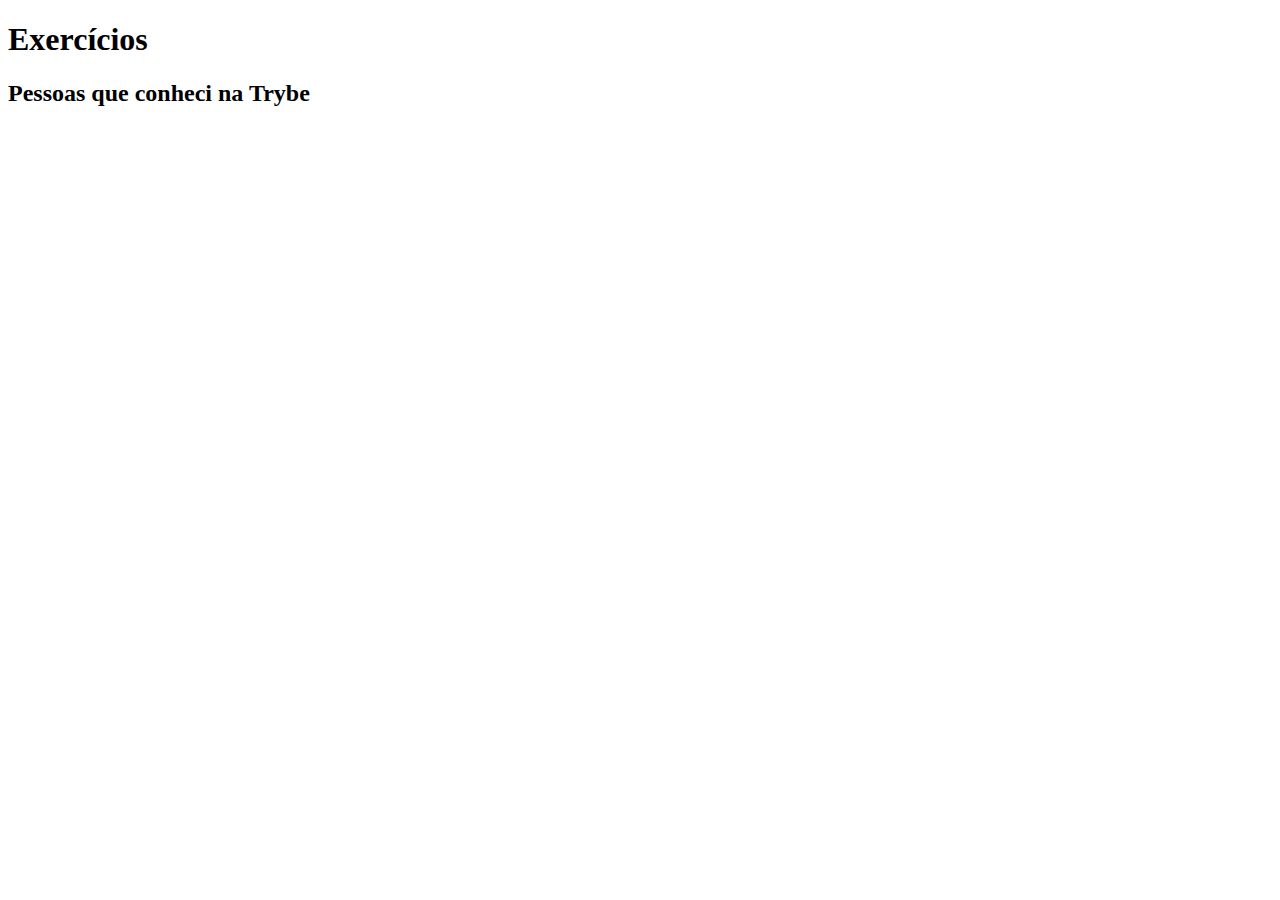
==== fundamentos/bloco-3/3.1/index.html @ 119761ba "Começo dos exercicios dia 3.1" ====
<!DOCTYPE html>
<html lang="pt-br">
    <head> 
        <meta charset="UTF-8">
        <title>Aprendendo HTML</title>
    </head>
    <body>
        <h1>Exercícios</h1>
        <h2>Pessoas que conheci na Trybe</h2>
    </body>
</html>
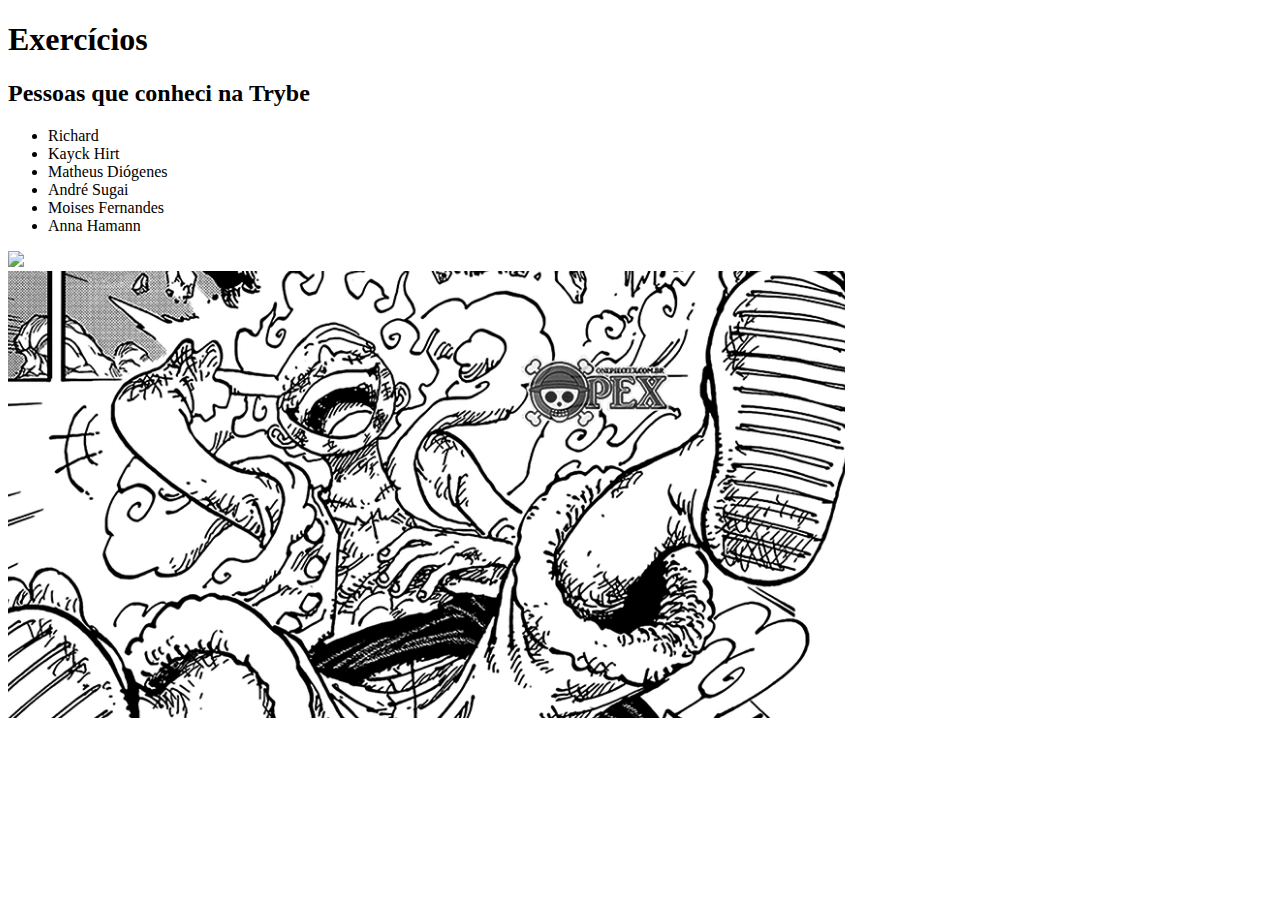
==== commit 2f9ff121: "primeiro exercicio dia 3.1" ====
--- a/fundamentos/bloco-3/3.1/index.html
+++ b/fundamentos/bloco-3/3.1/index.html
@@ -7,5 +7,16 @@
     <body>
         <h1>Exercícios</h1>
         <h2>Pessoas que conheci na Trybe</h2>
-    </body>
+        <ul>
+            <li>Richard</li>
+            <li>Kayck Hirt</li>
+            <li>Matheus Diógenes</li>
+            <li>André Sugai</li>
+            <li>Moises Fernandes</li>
+            <li>Anna Hamann</li>
+        </ul>
+        <img src="https://media-exp1.licdn.com/dms/image/C5603AQG_em9Ey9dl-Q/profile-displayphoto-shrink_200_200/0/1652829037917?e=1661385600&v=beta&t=YTe3P-glhGpzvoI2JZVjls4aiJmeK_N6iLR4GKkAxeM">
+        <br>
+        <img src="Gear 5.png">
+        </body>
 </html>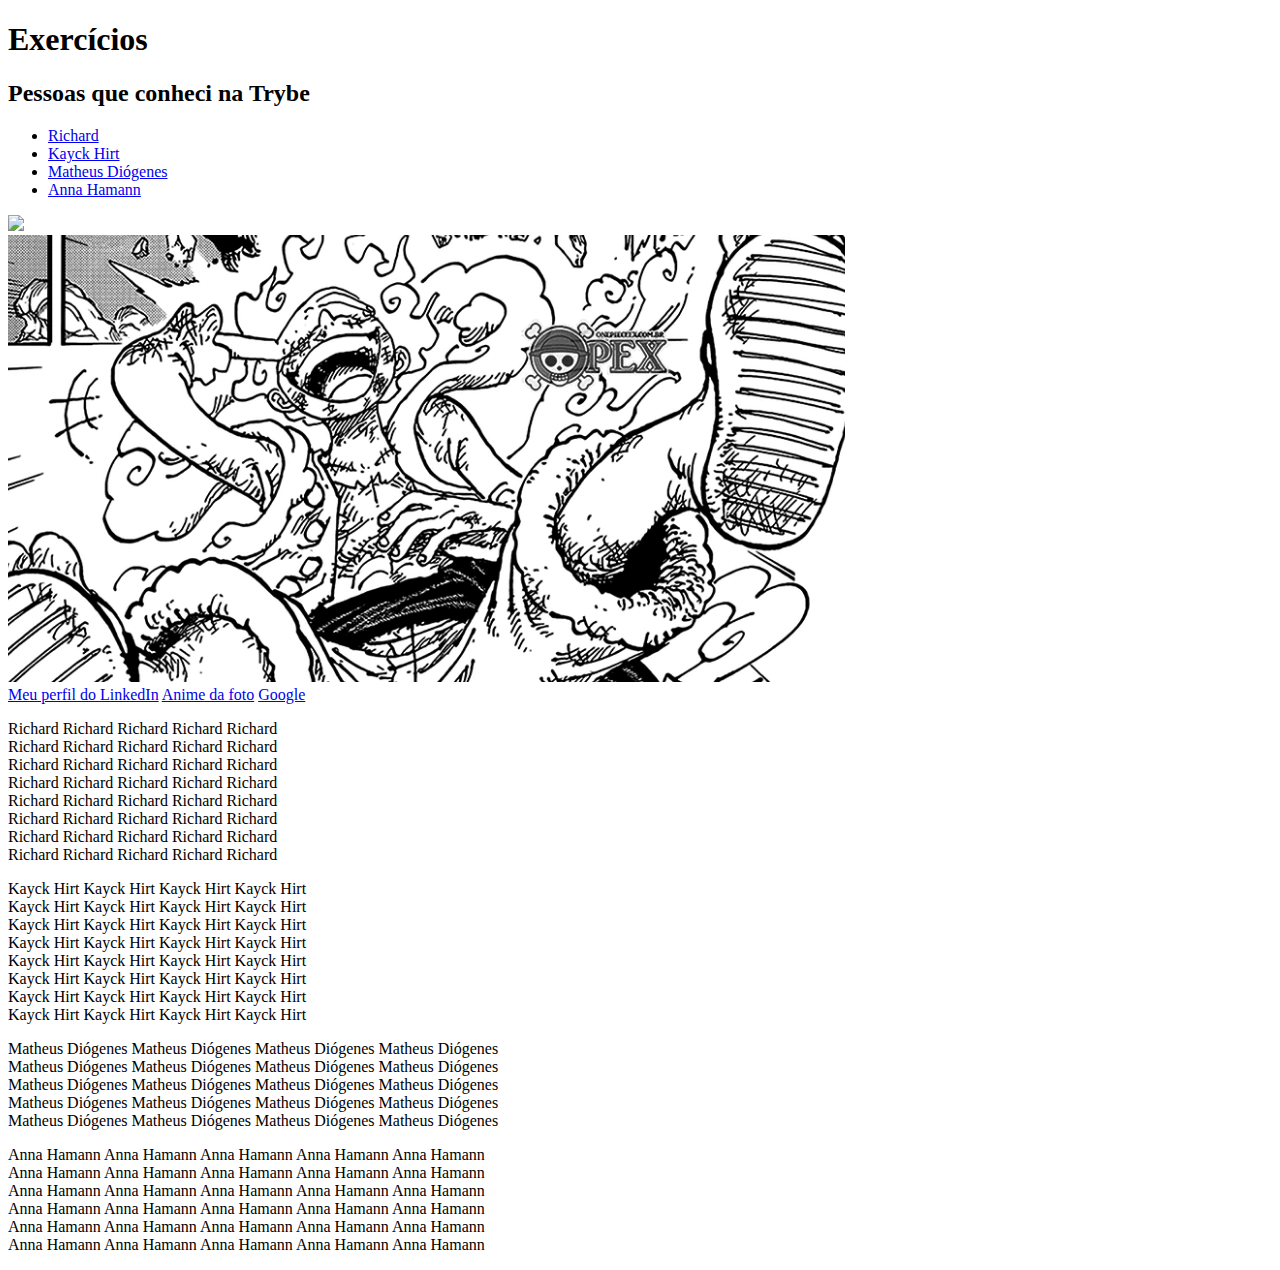
==== commit 5e4f45a2: "Segundo exercicio" ====
--- a/fundamentos/bloco-3/3.1/index.html
+++ b/fundamentos/bloco-3/3.1/index.html
@@ -8,15 +8,22 @@
         <h1>Exercícios</h1>
         <h2>Pessoas que conheci na Trybe</h2>
         <ul>
-            <li>Richard</li>
-            <li>Kayck Hirt</li>
-            <li>Matheus Diógenes</li>
-            <li>André Sugai</li>
-            <li>Moises Fernandes</li>
-            <li>Anna Hamann</li>
+            <li><a href="#Richard">Richard</a></li>
+            <li><a href="#Kayck">Kayck Hirt</a></li>
+            <li><a href="#Mathues">Matheus Diógenes</a></li>
+            <li><a href="#Anna">Anna Hamann</a></li>
+        
         </ul>
         <img src="https://media-exp1.licdn.com/dms/image/C5603AQG_em9Ey9dl-Q/profile-displayphoto-shrink_200_200/0/1652829037917?e=1661385600&v=beta&t=YTe3P-glhGpzvoI2JZVjls4aiJmeK_N6iLR4GKkAxeM">
         <br>
-        <img src="Gear 5.png">
+        <img src="Gear 5.png"><br>
+        <a href="https://www.linkedin.com/in/oandersonjunior/" target="_blank">Meu perfil do LinkedIn</a>
+        <a href="https://onepieceex.net/" target="_blank">Anime da foto</a>
+        <a href="https://www.google.com/" target="_blank">Google</a> 
+        <p id="Richard">Richard Richard Richard Richard Richard<br>Richard Richard Richard Richard Richard<br>Richard Richard Richard Richard Richard<br>Richard Richard Richard Richard Richard<br>Richard Richard Richard Richard Richard<br>Richard Richard Richard Richard Richard<br>Richard Richard Richard Richard Richard<br>Richard Richard Richard Richard Richard<br></p>
+        <P id="Kayck">Kayck Hirt Kayck Hirt Kayck Hirt Kayck Hirt <br>Kayck Hirt Kayck Hirt Kayck Hirt Kayck Hirt <br>Kayck Hirt Kayck Hirt Kayck Hirt Kayck Hirt <br>Kayck Hirt Kayck Hirt Kayck Hirt Kayck Hirt <br>Kayck Hirt Kayck Hirt Kayck Hirt Kayck Hirt <br>Kayck Hirt Kayck Hirt Kayck Hirt Kayck Hirt <br>Kayck Hirt Kayck Hirt Kayck Hirt Kayck Hirt <br>Kayck Hirt Kayck Hirt Kayck Hirt Kayck Hirt <br></P>
+        <p id="Matheus">Matheus Diógenes Matheus Diógenes Matheus Diógenes Matheus Diógenes<br>Matheus Diógenes Matheus Diógenes Matheus Diógenes Matheus Diógenes<br>Matheus Diógenes Matheus Diógenes Matheus Diógenes Matheus Diógenes<br>Matheus Diógenes Matheus Diógenes Matheus Diógenes Matheus Diógenes<br>Matheus Diógenes Matheus Diógenes Matheus Diógenes Matheus Diógenes<br></p>
+        <p id="Anna">Anna Hamann Anna Hamann Anna Hamann Anna Hamann Anna Hamann<br>Anna Hamann Anna Hamann Anna Hamann Anna Hamann Anna Hamann<br>Anna Hamann Anna Hamann Anna Hamann Anna Hamann Anna Hamann<br>Anna Hamann Anna Hamann Anna Hamann Anna Hamann Anna Hamann<br>Anna Hamann Anna Hamann Anna Hamann Anna Hamann Anna Hamann<br>Anna Hamann Anna Hamann Anna Hamann Anna Hamann Anna Hamann<br></p>
         </body>
+
 </html>